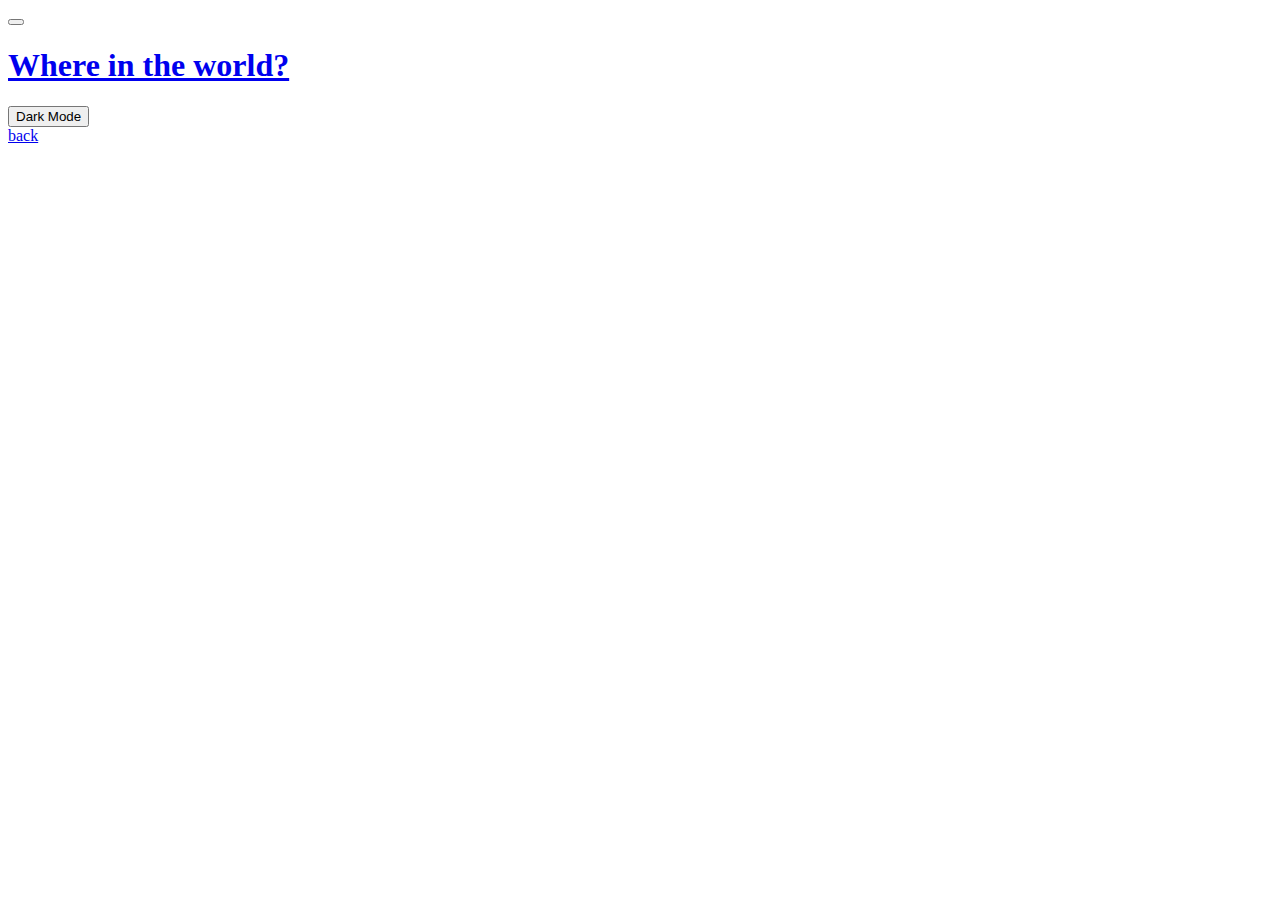
==== details.html @ 971e5696 "done" ====
<!DOCTYPE html>
<html lang="en">
  <head>
    <meta charset="UTF-8" />
    <meta http-equiv="X-UA-Compatible" content="IE=edge" />
    <meta
      name="description"
      content="This is a simple project to display countries of the world with the ability to search for the country you want, be side the ability to show countries by continent."
    />
    <meta name="author" content="Mohamed Aridah" />
    <meta name="viewport" content="width=device-width, initial-scale=1.0" />
    <!-- Google Fonts -->
    <link rel="preconnect" href="https://fonts.googleapis.com" />
    <link rel="preconnect" href="https://fonts.gstatic.com" crossorigin />
    <link href="https://fonts.googleapis.com/css2?family=Nunito+Sans:wght@300;600;800&display=swap" rel="stylesheet"/>
    <!-- Fontawesome Library -->
    <link rel="stylesheet" href="https://site-assets.fontawesome.com/releases/v6.0.0/css/all.css"/>
    <!-- Shared CSS Styles File -->
    <link rel="stylesheet" href="./css/common.css" />
    <!-- Page Custom CSS File -->
    <link rel="stylesheet" href="./css/details.css" />
    <title>Details Page</title>
  </head>
  <body>
    <!-- Loader -->
    <div class="loader">
      <div class="spinner">
        <i class="fa-regular fa-circle-notch fa-spin icon"></i>
      </div>
    </div>
    <!-- Scroll Top -->
    <button
      type="button"
      aria-label="Scroll Top Button"
      class="button scroll-top flex flex-ai-c flex-jc-c scale-effect"
    >
      <i class="fa-regular fa-chevron-up icon"></i>
    </button>
    <!-- Header -->
    <header class="header">
      <div class="container flex flex-jc-sb flex-ai-c">
        <div class="logo">
          <a href="index.html">
            <h1>Where in the world?</h1>
          </a>
        </div>
        <button
                type="button"
                aria-label="Theme Switcher Button"
                class="theme-toggle flex flex-jc-sb flex-ai-c"
        >
          <i class="fa-regular fa-moon theme-icon"></i>
          <span class="theme-text">Dark Mode</span>
        </button>
      </div>
    </header>
    <!-- Back Button -->
    <div class="back-button">
      <div class="container">
        <a href="index.html" class="btn btn-back btn-with-icon">
          <i class="fa-regular fa-arrow-left icon"></i>
          back
        </a>
      </div>
    </div>
    <main class="main">
      <div class="container">
        <section class="country-details"></section>
      </div>
    </main>
    <script src="js/common.js" defer></script>
    <script src="js/details.js"></script>

  </body>
</html>
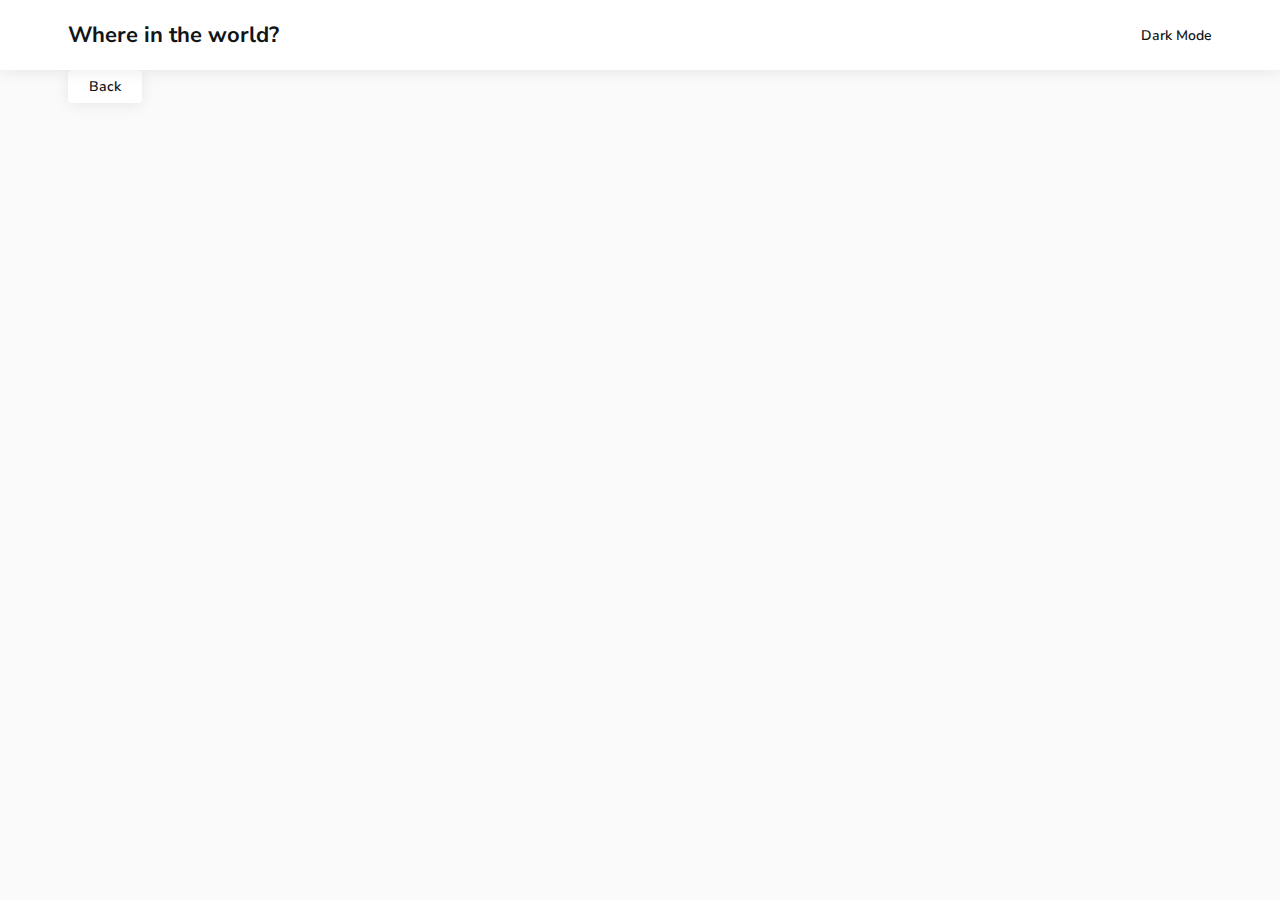
==== commit 6577cf02: "Remove .idea .DS_Stor  from tracking" ====
--- a/details.html
+++ b/details.html
@@ -64,8 +64,8 @@
       </div>
     </div>
     <main class="main">
-      <div class="container">
-        <section class="country-details"></section>
+      <div id="container-id"class="container">
+        <section id="country-details-id" class="country-details"></section>
       </div>
     </main>
     <script src="js/common.js" defer></script>
--- a/css/common.css
+++ b/css/common.css
@@ -0,0 +1,330 @@
+*,
+*:after,
+*::before {
+  padding: 0;
+  margin: 0;
+  box-sizing: border-box;
+  outline: none;
+}
+
+html {
+  font-size: 100%;
+  scroll-behavior: smooth;
+}
+
+body {
+  font-family: 'Nunito Sans', sans-serif;
+  font-weight: 600;
+  font-size: 14px;
+  background-color: #fafafa;
+  color: #111517;
+  transition: 0.2s linear;
+}
+
+a {
+  text-decoration: none;
+}
+
+ul,
+ol {
+  list-style: none;
+}
+
+h1,
+h2,
+h3,
+h4 {
+  color: #111517;
+}
+
+.container {
+  width: 100%;
+  padding-right: 1.875rem;
+  padding-left: 1.875rem;
+}
+
+@media (min-width: 64em) {
+  .container {
+    width: 94%;
+    margin-right: auto;
+    margin-left: auto;
+  }
+}
+
+@media (max-width: 400px) {
+  .container {
+    padding-right: 1.25rem;
+    padding-left: 1.25rem;
+  }
+}
+
+.flex {
+  display: flex;
+}
+
+.flex.flex-jc-sb {
+  justify-content: space-between;
+}
+
+.flex.flex-jc-c {
+  justify-content: center;
+}
+
+.flex.flex-ai-c {
+  align-items: center;
+}
+
+.flex.flex-wrap {
+  flex-wrap: wrap;
+}
+
+.button,
+button {
+  font-family: 'Nunito Sans', sans-serif;
+  background: none;
+  outline: none;
+  border: none;
+  cursor: pointer;
+}
+
+.btn {
+  display: inline-block;
+  background-color: white;
+  color: #111517;
+  text-transform: capitalize;
+  box-shadow: 0 2px 15px rgba(0, 0, 0, 0.08);
+  padding: 7px 21px;
+  border-radius: 4px;
+  transition: 0.2s linear;
+}
+
+.scale-effect:active {
+  transform: scale(0.88);
+  transition: transform 0.2s linear;
+}
+
+.show-more {
+  margin: 60px 0;
+}
+
+.show-more .btn {
+  font-weight: bold;
+  font-size: 16px;
+}
+
+.loader {
+  position: fixed;
+  top: 0;
+  left: 0;
+  width: 100%;
+  height: 100%;
+  background-color: #fafafa;
+  display: flex;
+  justify-content: center;
+  align-items: center;
+  z-index: 9;
+  transition: 0.2s linear, opacity 0.2s linear, visibility 0.3s linear;
+}
+
+.loader.close {
+  opacity: 0;
+  visibility: hidden;
+}
+
+.loader .spinner .icon {
+  font-size: 80px;
+  color: #111517;
+}
+
+.scroll-top {
+  position: fixed;
+  bottom: 20px;
+  right: 0;
+  width: 45px;
+  height: 45px;
+  background-color: #202c37;
+  border-radius: 50%;
+  z-index: 8;
+  opacity: 0;
+  visibility: hidden;
+  transition: 0.2s linear;
+}
+
+.scroll-top:hover {
+  background-color: #283743;
+}
+
+.scroll-top.show {
+  right: 10px;
+  opacity: 1;
+  visibility: visible;
+}
+
+.scroll-top .icon {
+  color: white;
+  font-size: 17px;
+}
+
+.notifi-wrapper {
+  padding: 25px;
+  color: #111517;
+  text-align: center;
+}
+
+.notifi-wrapper h2 {
+  margin-bottom: 15px;
+}
+
+.header {
+  position: relative;
+  background: white;
+  padding: 1.25rem 0;
+  box-shadow: 0 2px 15px rgba(0, 0, 0, 0.08);
+  transition: 0.2s linear;
+}
+
+.header .container {
+  display: flex;
+  align-items: center;
+  justify-content: space-between;
+}
+
+.header .logo h1 {
+  font-size: 20px;
+}
+
+@media (max-width: 400px) {
+  .header .logo h1 {
+    font-size: 16px;
+  }
+}
+
+@media (min-width: 64em) {
+  .header .logo h1 {
+    font-size: 22px;
+  }
+}
+
+.header .theme-toggle {
+  gap: 0.625rem;
+  font-size: 14px;
+  color: #111517;
+  transition: 0.2s linear;
+}
+
+.header .theme-toggle .theme-icon {
+  font-size: 20px;
+}
+
+.header .theme-toggle .theme-text {
+  font-weight: 600;
+  text-transform: capitalize;
+}
+
+@media (max-width: 400px) {
+  .header .theme-toggle .theme-text {
+    display: none;
+  }
+}
+
+body.dark-theme {
+  background-color: #202c37;
+  color: white;
+}
+
+body.dark-theme h1,
+body.dark-theme h2,
+body.dark-theme h3,
+body.dark-theme h4 {
+  color: white;
+}
+
+body.dark-theme .header {
+  background: #2b3945;
+}
+
+body.dark-theme .header .theme-toggle {
+  color: white;
+}
+
+body.dark-theme .filters .search-icon {
+  color: white;
+}
+
+body.dark-theme .filters .search-input {
+  color: white;
+  background-color: #2b3945;
+}
+
+body.dark-theme .filters .search-input::placeholder {
+  color: white;
+}
+
+body.dark-theme .filters .dropdown-header,
+body.dark-theme .filters .dropdown-body {
+  background: #2b3945;
+}
+
+body.dark-theme .filters .dropdown-body li:hover {
+  background-color: #354555;
+}
+
+body.dark-theme .countries-grid .country {
+  color: white;
+  background: #2b3945;
+}
+
+body.dark-theme .countries-grid .country span {
+  color: white;
+}
+
+body.dark-theme .loader {
+  background-color: #202c37;
+}
+
+body.dark-theme .loader .spinner .icon {
+  color: white;
+}
+
+body.dark-theme .scroll-top {
+  background-color: #2b3945;
+}
+
+body.dark-theme .notifi-wrapper {
+  color: white;
+}
+
+body.dark-theme .btn {
+  background-color: #2b3945;
+  color: white;
+  box-shadow: 0 0 10px rgba(0, 0, 0, 0.2);
+}
+
+body.dark-theme .country-info li {
+  color: #858585;
+}
+
+body.dark-theme .country-info strong {
+  color: white;
+}
+
+.toast {
+  position: fixed;
+  bottom: 10px;
+  left: 50%;
+  transform: translateX(-50%);
+  background-color: #444;
+  color: #fff;
+  padding: 8px 15px;
+  border-radius: 4px;
+  font-size: 14px;
+  display: none; /* Initially hidden */
+  z-index: 1000; /* Ensure it's above other elements */
+  opacity: 0; /* Start invisible */
+  transition: opacity 0.3s ease-in-out; /* Smooth fade in/out */
+}
+
+.toast.visible {
+  display: block; /* Show the toast */
+  opacity: 1; /* Make it fully visible */
+}
